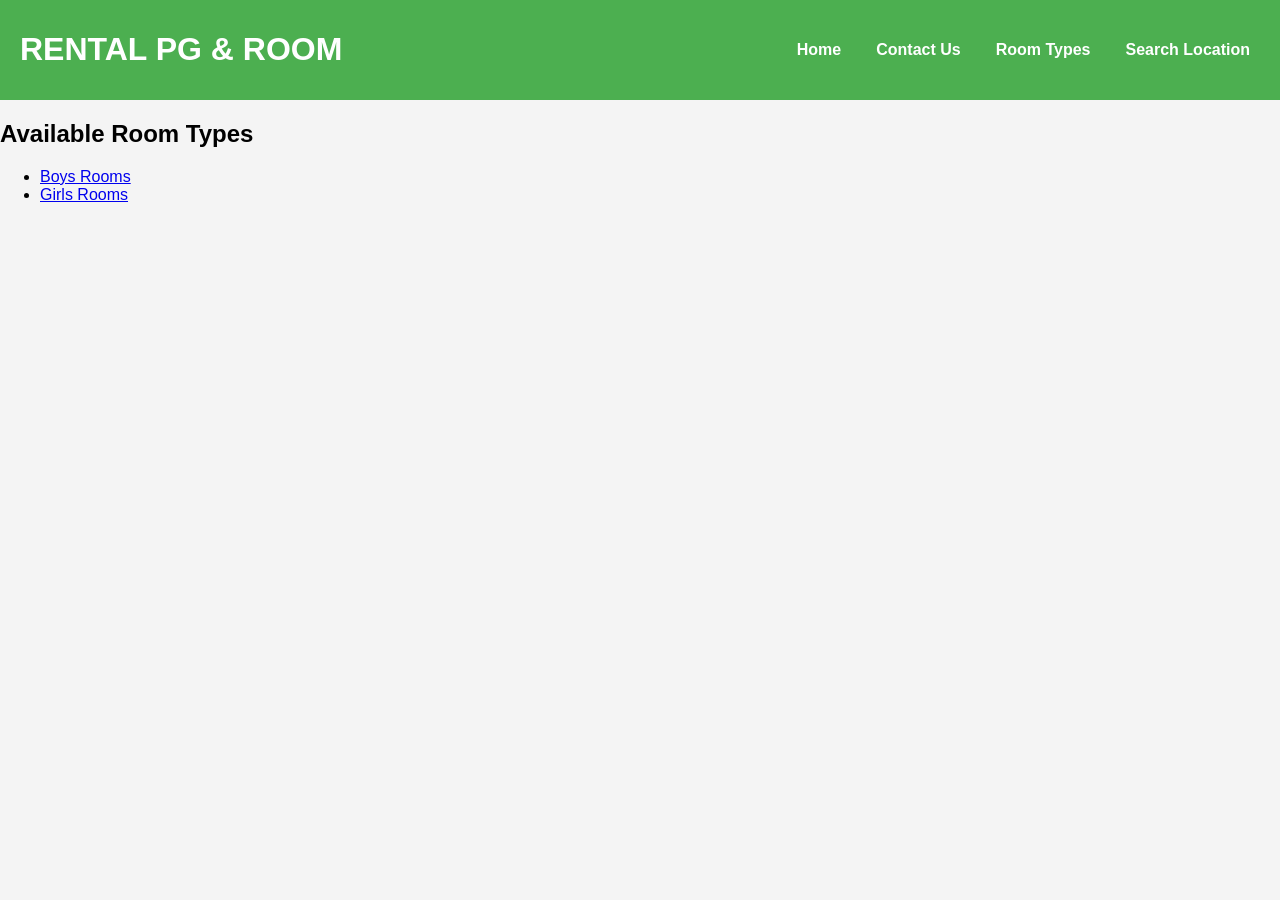
==== home.html @ 6e5d03b2 "first commit" ====
<!DOCTYPE html>
<html lang="en">
<head>
    <meta charset="UTF-8">
    <meta name="viewport" content="width=device-width, initial-scale=1.0">
    <title>PG and Room Rentals</title>
    
    <link rel="stylesheet" href="./style.css">
    
    
</head>
<body>
    <header>
        <h1>RENTAL PG & ROOM </h1>
        <nav>
          <ul>
            <li><a href="./home.html">Home</a></li>
            <li><a href="./contact.html">Contact Us</a></li>
            <li><a href="./type.html">Room Types</a></li>
            <li><a href="./location.html">Search Location</a></li>
          </ul>
        </nav>
      </header>
    <main>
        <h2>Available Room Types</h2>
        <ul>
            <li><a href="type.html#boys">Boys Rooms</a></li>
            <li><a href="type.html#girls">Girls Rooms</a></li>
        </ul>
    </main>
    <script src="./script.js"></script>
</body>
</html>
---- style.css ----
body {
    font-family: Arial, sans-serif;
    margin: 0;
    padding: 0;
    background-color: #f4f4f4;
}

/* Header Navigation Styling */
header {
    display: flex;
    justify-content: space-between;
    align-items: center;
    padding: 10px 20px;
    background-color: #4CAF50;
    color: white;
    flex-wrap: wrap;
}

nav {
    flex-grow: 1;
    display: flex;
    justify-content: flex-end;

}

nav ul {
    list-style: none;
    display: flex;
    gap: 15px;
    padding: 0;
    justify-content: center;
    margin: 0;
}

nav ul li {
    display: inline;
}

nav ul li a {
    color: white;
    text-decoration: none;
    font-weight: bold;
    padding: 5px 10px;
    border-radius: 5px;
    transition: background 0.3s;
}

nav ul li a:hover {
    background: rgba(255, 255, 255, 0.3);
}

/* Error message styling */
.error-message {
    color: red;
    font-weight: bold;
    text-align: center;
    margin-bottom: 10px;
    display: none;
}

/* Form Styling */
form {
    display: flex;
    flex-direction: column;
    width: 50%;
    margin: 20px auto;
    padding: 20px;
    background: white;
    box-shadow: 0 0 10px rgba(0, 0, 0, 0.1);
    border-radius: 8px;
}

label {
    margin-top: 10px;
    font-weight: bold;
}

input, textarea {
    width: 100%;
    padding: 8px;
    margin-top: 5px;
    border: 1px solid #ccc;
    border-radius: 5px;
}

/* Mobile number input with 10-digit validation */
input[type="tel"] {
    width: 100%;
    padding: 8px;
    margin-top: 5px;
    border: 1px solid #ccc;
    border-radius: 5px;
}

input[type="tel"]:invalid {
    border-color: rgb(5, 0, 0);
}

/* Email input validation */
input[type="email"] {
    width: 100%;
    padding: 8px;
    margin-top: 5px;
    border: 1px solid #ccc;
    border-radius: 5px;
}

input[type="email"]:invalid {
    border-color: rgb(16, 1, 1);
}

button {
    margin-top: 15px;
    padding: 10px;
    background-color: #4CAF50;
    color: white;
    border: none;
    border-radius: 5px;
    cursor: pointer;
    font-size: 16px;
}

button:hover {
    background-color: #45a049;
}

/* Error message positioning at the top */
#error-container {
    text-align: center;
    color: rgb(3, 0, 0);
    font-weight: bold;
    margin-bottom: 10px;
    display: none;
}


.search-filter-container input,
.search-filter-container select,
.search-filter-container button {
    padding: 8px;
    border: 1px solid #ccc;
    border-radius: 5px;
}

.search-filter-container button {
    background-color: #4CAF50;
    color: white;
    cursor: pointer;
}

.search-filter-container button:hover {
    background-color: #45a049;
}

/* Room Section */
.room-section {
    text-align: center;
    width: cover;
    margin: 20px auto;
    background: white;
    padding: 15px;
    box-shadow: 0 0 10px rgba(0, 0, 0, 0.1);
    border-radius: 8px;
}

.room-section img {
    width: 500px;
    max-width: 500px;
    height: auto;
    border-radius: 8px;
    
}

.room-info {
    margin-top: 10px;
}

.room-info h3 {
    color: #4CAF50;
}

.room-info p {
    margin: 5px 0;
    color: #555;
}

.contact-description {
    width: cover;
    margin: 20px auto;
    padding: 20px;
    background: white;
    box-shadow: 0 0 10px rgba(0, 0, 0, 0.1);
    border-radius: 8px;
    text-align: center;
  }
  .contact-description h3 {
    color: #4CAF50;
    font-weight: bold;
  }
  .contact-description p {
    color: #555;
    font-weight: bold;
  }
  .contact-description ul {
    list-style-type: none;
    padding: 0;
  }
  .contact-description ul li {
    background-color: white;
    margin: 10px 0;
    padding: 10px;
    border-radius: 5px;
    box-shadow: 0 0 5px rgba(0, 0, 0, 0.1);
    font-weight: bold;
  }


  .search-container {
    margin: 20px;
}

#location-search {
    padding: 10px;
    width: 60%;
    border: 1px solid #ccc;
    border-radius: 5px;
}

button {
    padding: 10px 15px;
    background: #4CAF50;
    color: white;
    border: none;
    cursor: pointer;
    border-radius: 5px;
}

#map {
    width: 90%;
    height: 500px;
    margin: 20px auto;
    border: 2px solid #4CAF50;
    border-radius: 5px;
}
#pac-input {
    background-color: #fff;
    font-family: Roboto;
    font-size: 15px;
    font-weight: 300;
    margin-left: 12px;
    padding: 0 11px 0 13px;
    text-overflow: ellipsis;
    width: 300px;
  }
  
  #pac-input:focus {
    border-color: #4d90fe;
  }
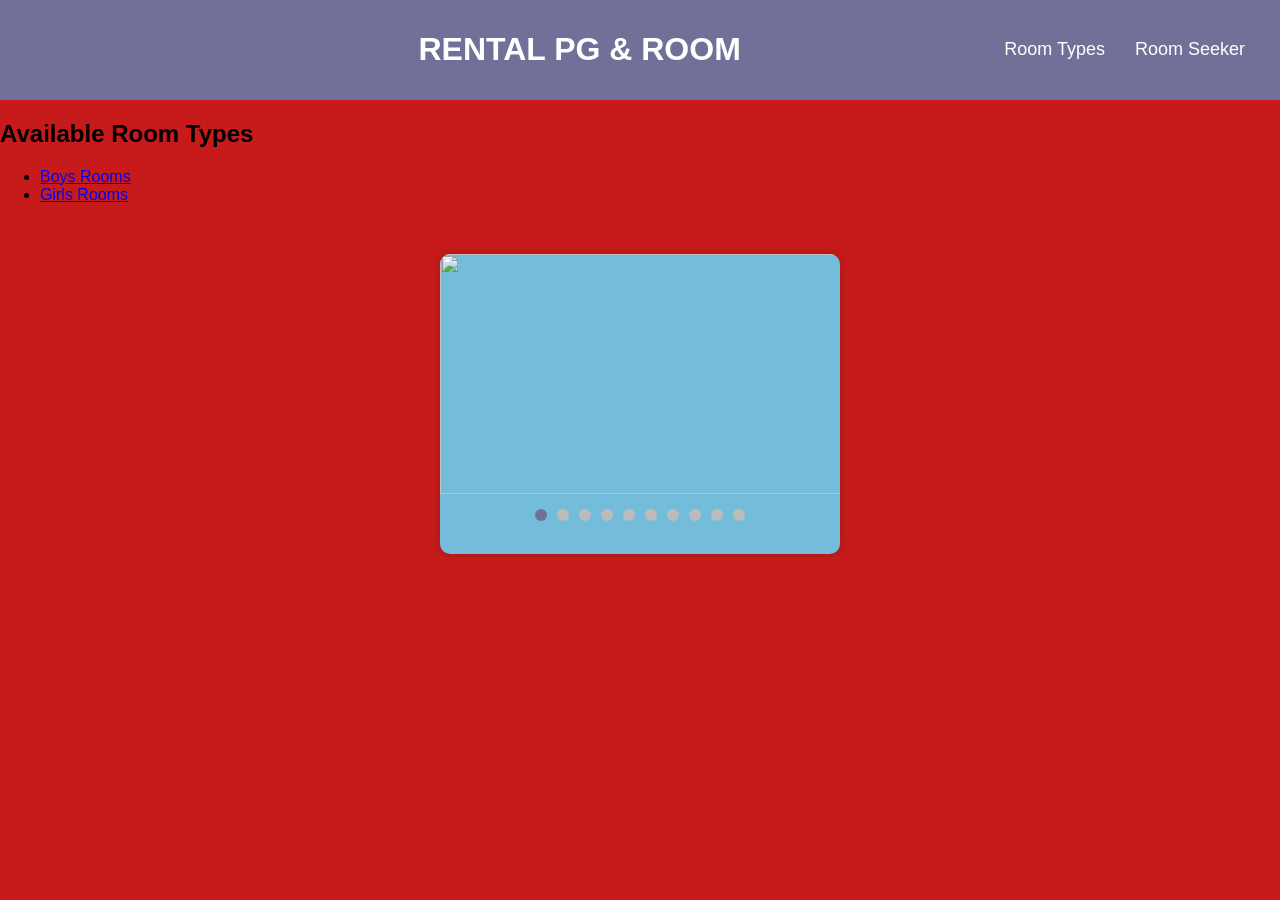
==== commit 34e882aa: "second update" ====
--- a/home.html
+++ b/home.html
@@ -5,19 +5,20 @@
     <meta name="viewport" content="width=device-width, initial-scale=1.0">
     <title>PG and Room Rentals</title>
     
-    <link rel="stylesheet" href="./style.css">
+    <link rel="stylesheet" href="./style.home.css">
     
     
 </head>
 <body>
     <header>
+      <div class="logo">
+    </div>
         <h1>RENTAL PG & ROOM </h1>
         <nav>
           <ul>
-            <li><a href="./home.html">Home</a></li>
-            <li><a href="./contact.html">Contact Us</a></li>
+           
             <li><a href="./type.html">Room Types</a></li>
-            <li><a href="./location.html">Search Location</a></li>
+            <li><a href="./room_seeker.html">Room Seeker</a></li>
           </ul>
         </nav>
       </header>
@@ -27,7 +28,13 @@
             <li><a href="type.html#boys">Boys Rooms</a></li>
             <li><a href="type.html#girls">Girls Rooms</a></li>
         </ul>
+   
+        <div class="slider-container">
+            <div class="image-slider" id="imageSlider"></div>
+            <div class="dots-container" id="dotsContainer"></div>
+        </div>
+      
     </main>
-    <script src="./script.js"></script>
+    <script src="./script_home.js"></script>
 </body>
 </html>
--- a/style.home.css
+++ b/style.home.css
@@ -0,0 +1,99 @@
+body {
+    font-family: Arial, sans-serif;
+    margin: 0;
+    padding: 0;
+    background-color: #c71b1b;
+    background-size: cover;
+    background-position: center;
+    background-repeat: no-repeat;
+    background-image: url('https://th.bing.com/th/id/OIP.r3PY839z4objWIL0f_BNsgHaE8?w=275&h=184&c=7&r=0&o=5&dpr=1.3&pid=1.7');
+
+}
+
+/* Header Navigation Styling */
+header {
+    display: flex;
+    justify-content: space-between;
+    align-items: center;
+    padding: 10px 20px;
+    background-color: #727098;
+    color: white;
+    flex-wrap: wrap;
+}
+.logo {
+  width: 150px; /* Adjust width as needed */
+  height: 50px;
+  background-image: url('http://tse2.mm.bing.net/th?id=OIG3.qVZJa4Z3crih2Yg6YM5Y&pid=ImgGn'); /* Path to your logo */
+  background-size: contain;
+  background-repeat: no-repeat;
+  background-position: left center;
+}
+
+nav ul {
+    list-style: none;
+    padding: 0;
+    display: flex;
+    justify-content: center;
+}
+
+nav ul li {
+    margin: 0 15px;
+}
+
+nav ul li a {
+    color: white;
+    text-decoration: none;
+    font-size: 18px;
+}
+
+/* Slider Box */
+.slider-container {
+    justify-content: center;
+    height: 300px;
+    width: 400px;
+    max-width: 800px;
+    
+    margin: 50px auto;
+    overflow: hidden;
+    border-radius: 10px;
+    box-shadow: 0 0 10px rgba(0, 0, 0, 0.2);
+    background-color: rgb(116, 189, 218);
+}
+
+.image-slider {
+    position: relative;
+    width: 80%;
+    height:80%;
+    
+
+}
+.image-slider img {
+    position: absolute;
+    width: 130%;
+    height: 100%;
+    object-fit: cover;
+    top: -100%; /* Start off-screen at the top */
+    opacity: 0;
+    transition: top 5s ease-in-out, opacity 1s ease-in-out;
+}
+
+/* Dots below the images */
+.dots-container {
+    text-align: center;
+    margin-top: 10px;
+}
+
+.dot {
+    display: inline-block;
+    width: 12px;
+    height: 12px;
+    margin: 5px;
+    background-color: #bbb;
+    border-radius: 50%;
+    cursor: pointer;
+    
+}
+
+.dot.active {
+    background-color: #727098;
+}
